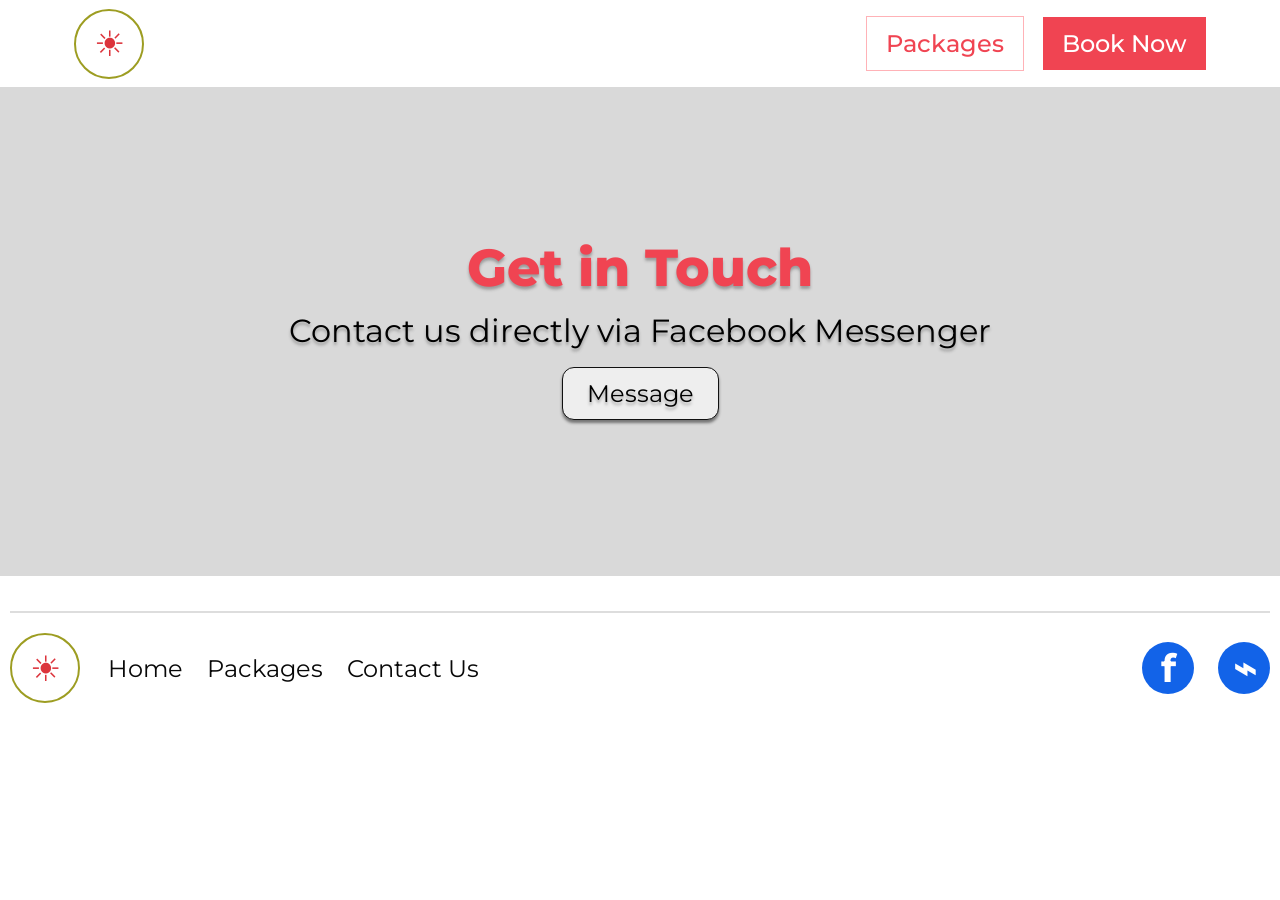
==== contact.html @ cb60f210 "added main pages, html and css" ====
<!DOCTYPE html>
<html lang="en">
<head>
  <meta charset="UTF-8">
  <meta name="viewport" content="width=device-width, initial-scale=1.0">
  <title>Contact Us | Cebu Bohol Happy Tours Adventure</title>
  <link rel="stylesheet" href="styles.css">
</head>
<body class="contact-page">
  <header class="site-header">
    <a class="brand" href="index.html" aria-label="Home"><span class="brand-mark" aria-hidden="true">☀</span></a>
    <nav class="main-nav" aria-label="Main navigation"><a href="packages.html" class="button button-outline">Packages</a><a href="contact.html" class="button button-primary">Book Now</a></nav>
  </header>

  <main>
    <section class="contact-hero">
      <h1>Get in Touch</h1>
      <p>Contact us directly via Facebook Messenger</p>
      <a href="#" class="message-button">Message</a>
    </section>
  </main>

  <footer class="site-footer"><div class="footer-rule"></div><div class="footer-content"><a class="brand" href="index.html"><span class="brand-mark" aria-hidden="true">☀</span></a><nav class="footer-nav"><a href="index.html">Home</a><a href="packages.html">Packages</a><a href="contact.html">Contact Us</a></nav><div class="social-links"><a href="#" aria-label="Facebook">f</a><a href="#" aria-label="Messenger">⌁</a></div></div></footer>
</body>
</html>
---- styles.css ----
@import url('https://fonts.googleapis.com/css2?family=Montserrat:wght@400;500;600;700;800&display=swap');

:root {
  --red: #f04452;
  --yellow: #ffd400;
  --ink: #080808;
  --muted: #d9d9d9;
  --content-width: 610px;
}

* {
  box-sizing: border-box;
}

html {
  scroll-behavior: smooth;
}

body {
  margin: 0;
  color: var(--ink);
  background: #fff;
  font-family: 'Montserrat', Arial, sans-serif;
}

a {
  color: inherit;
  text-decoration: none;
}

.site-header {
  min-height: 41px;
  display: flex;
  align-items: center;
  justify-content: space-between;
  padding: 4px 35px;
  background: #fff;
}

.brand-mark {
  width: 35px;
  height: 35px;
  display: grid;
  place-items: center;
  border: 2px solid #9d9d22;
  border-radius: 50%;
  color: #dc343c;
  font-size: 20px;
}

.main-nav {
  display: flex;
  gap: 9px;
  align-items: center;
}

.button {
  border-radius: 6px;
  display: inline-block;
  padding: 7px 11px;
  font-size: 12px;
  font-weight: 500;
  transition: transform 0.2s ease, box-shadow 0.2s ease;
}

.button:hover {
  transform: translateY(-2px);
  box-shadow: 0 4px 8px #0002;
}

.button-primary {
  color: #fff;
  background: var(--red);
}

.button-outline {
  color: var(--red);
  border: 1px solid #ffb2b7;
  background: #fff;
}

.button-light {
  background: var(--yellow);
  border: 1px solid #111;
  padding: 5px 7px;
  font-size: 11px;
}

.hero {
  height: 332px;
  display: grid;
  place-items: center;
  color: #fff;
  text-align: center;
  background: #d9d9d9;
}

.hero-content {
  margin-top: -5px;
  text-shadow: 0 2px 3px #5558;
}

.hero h1 {
  margin: 0 0 2px;
  font-size: 23px;
  font-weight: 800;
}

.hero p {
  margin: 0 0 9px;
  font-size: 12px;
  font-style: italic;
}

.section {
  max-width: var(--content-width);
  margin: 0 auto;
}

/* Packages page */

.packages-hero {
  height: 192px;
  padding: 64px max(40px, calc((100% - var(--content-width)) / 2));
  color: #fff;
  background: #d9d9d9;
  text-shadow: 0 2px 3px #5558;
}

.packages-hero p {
  margin: 0;
  font-size: 13px;
}

.packages-hero h1 {
  margin: 3px 0 2px;
  font-size: 25px;
  font-weight: 500;
}

.packages-hero p:last-child {
  font-style: italic;
}

.package-list {
  padding-top: 35px;
  padding-bottom: 55px;
}

.package-row {
  display: grid;
  grid-template-columns: 297px 1fr;
  align-items: center;
  gap: 22px;
  min-height: 286px;
  padding: 0 0 40px;
  margin-bottom: 40px;
  border-bottom: 1px solid #888;
}

.package-image {
  height: 203px;
  border-radius: 6px;
  background: #d9d9d9;
}

.package-copy h2 {
  margin: 0;
  color: var(--red);
  font-size: 22px;
  font-weight: 800;
}

.package-copy h3 {
  margin: 3px 0 14px;
  font-size: 20px;
}

.package-copy p {
  max-width: 370px;
  margin: 0 0 17px;
  font-size: 11px;
  line-height: 1.3;
}

.button-check {
  color: #111;
  padding: 5px 11px;
  background: var(--yellow);
  box-shadow: 0 2px 3px #0005;
  font-size: 11px;
}

.package-book {
  margin-left: 13px;
  font-size: 11px;
}

.package-book span {
  font-size: 21px;
  vertical-align: -2px;
}

.custom-itinerary {
  padding: 36px 20px 33px;
  text-align: center;
  background: var(--yellow);
}

.custom-itinerary h2 {
  margin: 0 0 7px;
  font-size: 25px;
}

.custom-itinerary p {
  margin: 0 0 17px;
  font-size: 13px;
}

/* Contact page */

.contact-layout {
  display: grid;
  grid-template-columns: 1fr 1fr;
  gap: 60px;
  padding-top: 60px;
  padding-bottom: 90px;
}

.contact-layout h2 {
  margin-top: 0;
  font-size: 22px;
}

.contact-layout p {
  font-size: 12px;
  line-height: 1.6;
}

.contact-detail {
  font-weight: 600;
}

.contact-form {
  display: grid;
  gap: 7px;
}

.contact-form label {
  margin-top: 5px;
  font-size: 11px;
  font-weight: 600;
}

.contact-form input,
.contact-form textarea {
  width: 100%;
  border: 1px solid #ccc;
  border-radius: 4px;
  padding: 9px;
  font: inherit;
}

.contact-form textarea {
  resize: vertical;
}

.contact-form button {
  border: 0;
  justify-self: start;
  cursor: pointer;
}

.contact-page .site-header {
  min-height: 87px;
  padding: 5px 74px;
}

.contact-page .brand-mark {
  width: 70px;
  height: 70px;
  font-size: 35px;
}

.contact-page .main-nav {
  gap: 19px;
}

.contact-page .main-nav .button {
  border-radius: 0;
  padding: 12px 19px;
  font-size: 24px;
}

.contact-hero {
  height: 489px;
  display: flex;
  flex-direction: column;
  align-items: center;
  justify-content: center;
  color: #000;
  background: #d9d9d9;
  text-align: center;
  text-shadow: 0 3px 3px #5557;
}

.contact-hero h1 {
  margin: -8px 0 12px;
  color: var(--red);
  font-size: 52px;
  font-weight: 800;
}

.contact-hero p {
  margin: 0 0 17px;
  font-size: 32px;
}

.message-button {
  padding: 11px 24px;
  border: 1px solid #111;
  border-radius: 12px;
  background: #eee;
  box-shadow: 0 3px 3px #0007;
  font-size: 24px;
}

.contact-page .site-footer {
  max-width: 1260px;
  padding-top: 35px;
}

.contact-page .footer-content {
  gap: 28px;
  padding-top: 20px;
}

.contact-page .footer-nav {
  gap: 24px;
  font-size: 24px;
}

.contact-page .social-links {
  gap: 24px;
}

.contact-page .social-links a {
  width: 52px;
  height: 52px;
  font-size: 39px;
}

/* Package detail pages */

.detail-hero {
  min-height: 192px;
  display: flex;
  flex-direction: column;
  align-items: flex-end;
  justify-content: center;
  padding: 35px max(40px, calc((100% - var(--content-width)) / 2));
  color: #fff;
  background: #d9d9d9;
  text-align: right;
  text-shadow: 0 2px 3px #5558;
}

.detail-hero p {
  margin: 0;
  color: var(--red);
  font-size: 22px;
  font-weight: 800;
}

.detail-hero h1 {
  margin: 2px 0 9px;
  color: #111;
  font-size: 20px;
}

.detail-hero span {
  font-size: 10px;
}

.itinerary {
  padding: 30px 0 40px;
}

.detail-section-title {
  margin: 0 0 18px;
  color: var(--red);
  font-size: 18px;
}

.day-block {
  padding: 0 0 22px;
  margin-bottom: 22px;
  border-bottom: 1px solid #ccc;
}

.day-block h3 {
  margin: 0;
  padding: 12px 14px;
  background: var(--yellow);
  font-size: 15px;
}

.day-block .pickup {
  margin: 10px 4px 8px;
  font-size: 10px;
  font-style: italic;
}

.day-block ul {
  display: grid;
  grid-template-columns: repeat(3, minmax(0, 1fr));
  gap: 8px;
  margin: 0;
  padding: 0;
  list-style: none;
}

.day-block li {
  position: relative;
  min-height: 158px;
  padding: 74px 7px 47px;
  overflow: hidden;
  border: 1px solid #ddd;
  border-radius: 4px;
  color: var(--red);
  background: linear-gradient(#d9d9d9 0 54%, #fff 54%);
  font-size: 9px;
  font-weight: 700;
  line-height: 1.1;
}

.day-block li::after {
  position: absolute;
  right: 7px;
  bottom: 7px;
  left: 7px;
  color: #111;
  content: "Explore Cebu and Bohol with our curated adventure tours, designed to showcase the beauty and culture of the islands.\A\ASee more\A\A✓ Included";
  white-space: pre-line;
  font-size: 6px;
  font-weight: 400;
  line-height: 1.05;
}

.day-block li:has(em)::before {
  position: absolute;
  top: 5px;
  left: 5px;
  padding: 2px 4px;
  border-radius: 3px;
  color: #111;
  content: "Optional Experience";
  background: var(--yellow);
  font-size: 5px;
  font-weight: 700;
}

.day-block li:has(em)::after {
  content: "Explore Cebu and Bohol with our curated adventure tours, designed to showcase the beauty and culture of the islands.\A\ASee more\A\A+ Additional Cost Applies";
  color: var(--red);
}

.day-block em {
  display: none;
}

.inclusions {
  padding: 31px 20px 36px;
  background: var(--yellow);
  text-align: center;
}

.small-kicker {
  margin: 0 0 4px;
  font-size: 10px;
}

.inclusions h2 {
  margin: 0 0 25px;
  font-size: 20px;
}

.inclusion-grid {
  max-width: var(--content-width);
  display: grid;
  grid-template-columns: repeat(3, 1fr);
  gap: 28px;
  margin: auto;
}

.inclusion-grid strong {
  color: var(--red);
  font-size: 28px;
}

.inclusion-grid h3 {
  margin: 4px 0;
  font-size: 11px;
}

.inclusion-grid p,
.inclusions > p {
  margin: 0;
  font-size: 9px;
  line-height: 1.4;
}

.exclusion-heading {
  margin: 27px 0 3px;
  color: var(--red);
  font-size: 14px;
  font-style: italic;
}

.addons {
  padding-top: 38px;
  padding-bottom: 35px;
}

.addons h2 {
  margin: 0 0 7px;
  color: var(--red);
  font-size: 18px;
}

.addons > p {
  margin: 0 0 12px;
  font-size: 11px;
}

.addon-list article {
  display: grid;
  grid-template-columns: 140px 1fr;
  align-items: center;
  gap: 16px;
  min-height: 105px;
  padding: 12px 0;
  border-top: 1px solid #aaa;
}

.addon-image {
  height: 90px;
  border-radius: 4px;
  background: #d9d9d9;
}

.addon-list h3 {
  margin: 0 0 2px;
  color: var(--red);
  font-size: 12px;
}

.addon-list b,
.addon-list p {
  font-size: 10px;
  font-style: italic;
}

.addon-list p {
  margin: 1px 0 6px;
}

.addon-list .button-check {
  display: block;
  width: max-content;
  padding: 3px 6px;
  font-size: 8px;
}

.important-notes {
  display: grid;
  grid-template-columns: 1fr 1fr;
  margin-bottom: 35px;
  border-radius: 5px;
  overflow: hidden;
}

.important-notes > div:first-child {
  padding: 25px 20px;
  background: var(--yellow);
}

.important-notes h2 {
  margin: 0 0 20px;
  color: var(--red);
  font-size: 16px;
  text-transform: uppercase;
}

.important-notes p {
  font-size: 10px;
  line-height: 1.5;
}

.note-image {
  min-height: 190px;
  background: #d9d9d9;
}

/* Homepage features */

.features {
  display: grid;
  grid-template-columns: repeat(3, 1fr);
  gap: 47px;
  padding: 41px 0 87px;
}

.feature-card {
  min-height: 172px;
  padding: 10px 16px 9px;
  border-radius: 6px;
  background: var(--yellow);
  text-align: center;
}

.feature-icon {
  color: #ff4a70;
  font-size: 31px;
  line-height: 30px;
}

.feature-card h2 {
  margin: 5px 0;
  font-size: 12px;
}

.feature-card p {
  min-height: 57px;
  margin: 0 0 8px;
  font-size: 10px;
  line-height: 12px;
}

.gallery {
  padding-bottom: 126px;
}

.eyebrow {
  margin: 0 0 8px;
  font-size: 11px;
}

.section-title {
  margin: 0 0 14px;
  font-size: 21px;
  font-weight: 800;
}

.section-intro {
  margin: 0 0 24px;
  font-size: 11px;
}

.section-rule,
.footer-rule {
  height: 2px;
  background: #ddd;
}

.gallery-grid {
  display: grid;
  grid-template-columns: repeat(3, 1fr);
  gap: 10px 15px;
  padding-top: 22px;
}

.photo-placeholder {
  height: 135px;
  border-radius: 5px;
  background: var(--muted);
}

/* Testimonials */

.testimonials {
  padding-bottom: 102px;
  text-align: center;
}

.testimonials .section-title {
  margin-bottom: 65px;
}

.testimonial-content {
  display: grid;
  grid-template-columns: 30px 1fr 30px;
  align-items: center;
  gap: 15px;
}

.testimonial-content blockquote {
  margin: 0 0 12px;
  font-size: 11px;
}

.testimonial-name {
  margin: 0;
  font-size: 11px;
  font-weight: 700;
}

.testimonial-arrow {
  color: var(--yellow);
  font-size: 45px;
  line-height: 1;
}

.testimonial-dots {
  display: flex;
  justify-content: center;
  gap: 10px;
  margin-top: 11px;
}

.testimonial-dots span {
  width: 4px;
  height: 4px;
  border-radius: 50%;
  background: var(--yellow);
}

/* Homepage call-to-action */

.cta {
  padding: 84px 20px 87px;
  background: var(--yellow);
  text-align: center;
}

.cta h2 {
  margin: 0 0 19px;
  font-size: 18px;
}

.cta-actions {
  display: flex;
  justify-content: center;
  align-items: center;
  gap: 8px;
  font-size: 11px;
}

.text-link span {
  font-size: 17px;
  vertical-align: -1px;
}

/* Footer */

.site-footer {
  max-width: var(--content-width);
  margin: 0 auto;
  padding: 52px 0 24px;
}

.footer-content {
  display: flex;
  align-items: center;
  gap: 17px;
  padding-top: 22px;
}

.footer-nav {
  display: flex;
  gap: 12px;
  font-size: 10px;
}

.social-links {
  display: flex;
  gap: 11px;
  margin-left: auto;
}

.social-links a {
  width: 25px;
  height: 25px;
  display: grid;
  place-items: center;
  border-radius: 50%;
  color: #fff;
  background: #1263e8;
  font-size: 19px;
  font-weight: 700;
}

/* Responsive design */

@media (max-width: 700px) {
  :root {
    --content-width: auto;
  }

  .site-header {
    padding: 6px 20px;
  }

  .contact-page .site-header {
    min-height: 60px;
    padding: 5px 20px;
  }

  .contact-page .brand-mark {
    width: 45px;
    height: 45px;
    font-size: 24px;
  }

  .contact-page .main-nav {
    gap: 7px;
  }

  .contact-page .main-nav .button {
    padding: 8px 9px;
    font-size: 13px;
  }

  .section,
  .site-footer {
    width: auto;
    margin-left: 20px;
    margin-right: 20px;
  }

  .hero {
    height: 300px;
  }

  .contact-hero {
    height: 400px;
    padding: 20px;
  }

  .contact-hero h1 {
    font-size: 36px;
  }

  .contact-hero p {
    font-size: 18px;
  }

  .message-button {
    font-size: 18px;
  }

  .features {
    grid-template-columns: 1fr;
    gap: 16px;
    padding: 30px 0 60px;
  }

  .feature-card {
    max-width: 360px;
    width: 100%;
    margin: auto;
  }

  .gallery {
    padding-bottom: 80px;
  }

  .packages-hero {
    height: 180px;
    padding: 58px 20px;
  }

  .package-list,
  .contact-layout {
    padding-top: 35px;
  }

  .package-row {
    grid-template-columns: 1fr;
    gap: 22px;
    min-height: 0;
    padding-bottom: 30px;
    margin-bottom: 30px;
  }

  .package-image {
    height: 190px;
  }

  .package-copy h2 {
    font-size: 20px;
  }

  .package-copy h3 {
    font-size: 18px;
  }

  .gallery-grid {
    grid-template-columns: repeat(2, 1fr);
  }

  .photo-placeholder {
    height: 135px;
  }

  .testimonials {
    padding-bottom: 75px;
  }

  .testimonials .section-title {
    margin-bottom: 45px;
  }

  .cta {
    padding: 60px 20px;
  }

  .cta h2 {
    font-size: 16px;
  }

  .footer-content {
    flex-wrap: wrap;
  }

  .contact-page .footer-nav {
    gap: 12px;
    font-size: 14px;
  }

  .contact-page .social-links a {
    width: 38px;
    height: 38px;
    font-size: 28px;
  }

  .social-links {
    width: 100%;
    margin-left: 0;
  }

  .detail-hero {
    min-height: 180px;
    align-items: center;
    padding: 32px 20px;
    text-align: center;
  }

  .detail-hero p {
    font-size: 20px;
  }

  .day-block ul {
    grid-template-columns: repeat(3, minmax(0, 1fr));
    gap: 7px;
  }

  .day-block li {
    min-height: 145px;
    padding: 64px 5px 43px;
    font-size: 8px;
  }

  .day-block li::after {
    right: 5px;
    bottom: 6px;
    left: 5px;
    font-size: 5px;
  }

  .inclusion-grid {
    grid-template-columns: 1fr;
    gap: 18px;
  }

  .addon-list article {
    grid-template-columns: 140px 1fr;
  }

  .important-notes {
    grid-template-columns: 1fr;
  }
}
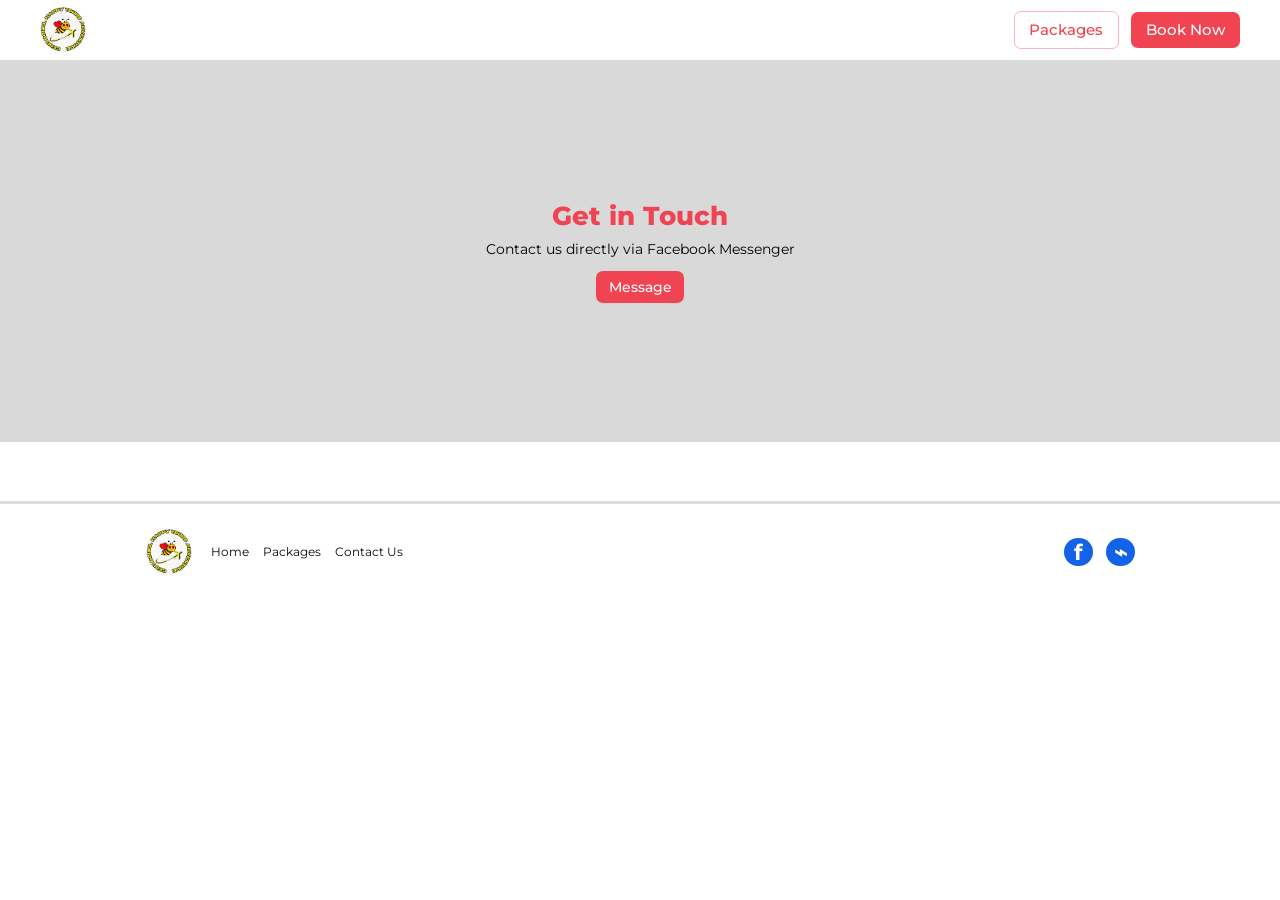
==== commit 56b79678: "clean up html and css" ====
--- a/contact.html
+++ b/contact.html
@@ -1,25 +1,46 @@
 <!DOCTYPE html>
 <html lang="en">
-<head>
-  <meta charset="UTF-8">
-  <meta name="viewport" content="width=device-width, initial-scale=1.0">
-  <title>Contact Us | Cebu Bohol Happy Tours Adventure</title>
-  <link rel="stylesheet" href="styles.css">
-</head>
-<body class="contact-page">
-  <header class="site-header">
-    <a class="brand" href="index.html" aria-label="Home"><span class="brand-mark" aria-hidden="true">☀</span></a>
-    <nav class="main-nav" aria-label="Main navigation"><a href="packages.html" class="button button-outline">Packages</a><a href="contact.html" class="button button-primary">Book Now</a></nav>
-  </header>
+  <head>
+    <meta charset="UTF-8">
+    <meta name="viewport" content="width=device-width, initial-scale=1.0">
+    <title>Contact Us | Cebu Bohol Happy Tours Adventure</title>
+    <link rel="stylesheet" href="styles.css">
+  </head>
+  <body class="contact-page">
+    <header class="site-header">
+      <a class="brand" href="index.html" aria-label="Home">
+        <img class="brand-mark" src="photos/cebu-bohol-icon.jpg" alt="" aria-hidden="true">
+      </a>
+      <nav class="main-nav" aria-label="Main navigation">
+        <a href="packages.html" class="button button-outline">Packages</a>
+        <a href="contact.html" class="button button-primary">Book Now</a>
+      </nav>
+    </header>
 
-  <main>
-    <section class="contact-hero">
-      <h1>Get in Touch</h1>
-      <p>Contact us directly via Facebook Messenger</p>
-      <a href="#" class="message-button">Message</a>
-    </section>
-  </main>
+    <main>
+      <section class="contact-hero">
+        <h1>Get in Touch</h1>
+        <p>Contact us directly via Facebook Messenger</p>
+        <a href="https://www.facebook.com/cebuboholhappytoursadventure" class="message-button" target="_blank" rel="noopener noreferrer">Message</a>
+      </section>
+    </main>
 
-  <footer class="site-footer"><div class="footer-rule"></div><div class="footer-content"><a class="brand" href="index.html"><span class="brand-mark" aria-hidden="true">☀</span></a><nav class="footer-nav"><a href="index.html">Home</a><a href="packages.html">Packages</a><a href="contact.html">Contact Us</a></nav><div class="social-links"><a href="#" aria-label="Facebook">f</a><a href="#" aria-label="Messenger">⌁</a></div></div></footer>
-</body>
+    <footer class="site-footer">
+      <div class="footer-rule"></div>
+      <div class="footer-content">
+        <a class="brand" href="index.html">
+          <img class="brand-mark" src="photos/cebu-bohol-icon.jpg" alt="" aria-hidden="true">
+        </a>
+        <nav class="footer-nav">
+          <a href="index.html">Home</a>
+          <a href="packages.html">Packages</a>
+          <a href="contact.html">Contact Us</a>
+        </nav>
+        <div class="social-links">
+          <a href="#" aria-label="Facebook">f</a>
+          <a href="#" aria-label="Messenger">⌁</a>
+        </div>
+      </div>
+    </footer>
+  </body>
 </html>
--- a/styles.css
+++ b/styles.css
@@ -612,6 +612,9 @@
 }
 
 .feature-card {
+  display: flex;
+  flex-direction: column;
+  align-items: center;
   min-height: 172px;
   padding: 10px 16px 9px;
   border-radius: 6px;
@@ -626,15 +629,24 @@
 }
 
 .feature-card h2 {
+  display: flex;
+  align-items: center;
+  justify-content: center;
+  min-height: 29px;
   margin: 5px 0;
   font-size: 12px;
 }
 
 .feature-card p {
+  flex: 1;
   min-height: 57px;
   margin: 0 0 8px;
   font-size: 10px;
   line-height: 12px;
+}
+
+.feature-card .button {
+  margin-top: auto;
 }
 
 .gallery {
@@ -980,4 +992,1500 @@
   .important-notes {
     grid-template-columns: 1fr;
   }
-}+}
+
+/* Refined package presentation */
+.detail-page {
+  --content-width: 860px;
+  background: #fffaf0;
+}
+
+.detail-page .site-header {
+  min-height: 72px;
+  padding: 12px max(24px, calc((100% - 1120px) / 2));
+  border-bottom: 1px solid #f0e6d5;
+}
+
+.detail-page .brand-mark {
+  width: 44px;
+  height: 44px;
+  border-width: 3px;
+  background: #fffdf7;
+  font-size: 24px;
+}
+
+.detail-page .main-nav {
+  gap: 12px;
+}
+
+.detail-page .button {
+  padding: 10px 16px;
+  border-radius: 999px;
+  font-size: 11px;
+  font-weight: 700;
+}
+
+.detail-hero {
+  min-height: 290px;
+  align-items: center;
+  padding: 56px 24px;
+  background: linear-gradient(120deg, #162d35, #287c78 52%, #f4b33d);
+  text-align: center;
+  text-shadow: 0 2px 8px #07191dcc;
+}
+
+.detail-hero p {
+  margin-bottom: 8px;
+  color: #ffe06b;
+  font-size: clamp(16px, 2vw, 24px);
+  letter-spacing: .08em;
+  text-transform: uppercase;
+}
+
+.detail-hero h1 {
+  margin: 0 0 14px;
+  color: #fff;
+  font-size: clamp(34px, 5vw, 58px);
+  line-height: 1;
+}
+
+.detail-hero span {
+  max-width: 560px;
+  font-size: 14px;
+  line-height: 1.6;
+}
+
+.itinerary {
+  padding: 64px 0 70px;
+}
+
+.detail-section-title,
+.addons h2 {
+  margin-bottom: 26px;
+  color: #163d42;
+  font-size: 28px;
+  letter-spacing: -.03em;
+}
+
+.day-block {
+  padding: 0 0 28px;
+  margin-bottom: 28px;
+  border-bottom: 1px solid #eadfce;
+}
+
+.day-block h3 {
+  padding: 15px 18px;
+  border-left: 5px solid var(--red);
+  border-radius: 0 8px 8px 0;
+  color: #163d42;
+  background: #ffe37a;
+  font-size: 17px;
+}
+
+.day-block .pickup {
+  margin: 12px 4px;
+  color: #7a6d5b;
+  font-size: 11px;
+}
+
+.day-block ul {
+  grid-template-columns: repeat(auto-fit, minmax(190px, 1fr));
+  gap: 12px;
+}
+
+.day-block li {
+  min-height: 96px;
+  padding: 20px 16px;
+  border: 1px solid #eadfce;
+  border-radius: 10px;
+  color: #21454a;
+  background: #fff;
+  box-shadow: 0 5px 16px #513b1a0d;
+  font-size: 12px;
+  line-height: 1.45;
+  transition: transform .2s ease, box-shadow .2s ease;
+}
+
+.day-block li:hover {
+  transform: translateY(-3px);
+  box-shadow: 0 10px 20px #513b1a18;
+}
+
+.day-block li::after {
+  content: none;
+}
+
+.day-block li:has(em)::before {
+  top: 9px;
+  right: 9px;
+  left: auto;
+  padding: 4px 7px;
+  color: #5c4300;
+  background: #ffe37a;
+  font-size: 8px;
+}
+
+.inclusions {
+  padding: 64px 24px 60px;
+  background: #ffe37a;
+}
+
+.inclusions h2 {
+  margin-bottom: 30px;
+  color: #163d42;
+  font-size: 32px;
+}
+
+.inclusion-grid {
+  max-width: 860px;
+  gap: 18px;
+}
+
+.inclusion-grid > div {
+  padding: 24px 18px;
+  border: 1px solid #e5c84f;
+  border-radius: 12px;
+  background: #fff8d7;
+}
+
+.inclusion-grid strong {
+  color: var(--red);
+  font-size: 30px;
+}
+
+.inclusion-grid h3 {
+  color: #163d42;
+  font-size: 13px;
+}
+
+.inclusion-grid p,
+.inclusions > p {
+  font-size: 11px;
+  line-height: 1.5;
+}
+
+.exclusion-heading {
+  margin-top: 32px;
+}
+
+.addons {
+  padding: 68px 0 54px;
+}
+
+.addons > p {
+  color: #7a6d5b;
+  font-size: 12px;
+}
+
+.addon-list {
+  display: grid;
+  grid-template-columns: repeat(3, 1fr);
+  gap: 16px;
+}
+
+.addon-list article {
+  display: block;
+  min-height: 0;
+  padding: 0 0 18px;
+  overflow: hidden;
+  border: 1px solid #eadfce;
+  border-radius: 12px;
+  background: #fff;
+  box-shadow: 0 5px 16px #513b1a0d;
+}
+
+.addon-image,
+.note-image {
+  height: 120px;
+  background: linear-gradient(135deg, #c5e0d6, #79b4a5 48%, #e9ae4e);
+}
+
+.addon-list article > div:last-child {
+  padding: 18px 16px 0;
+}
+
+.addon-list h3 {
+  margin-bottom: 6px;
+  color: #163d42;
+  font-size: 15px;
+}
+
+.addon-list b,
+.addon-list p {
+  font-size: 11px;
+}
+
+.addon-list .button-check {
+  margin-top: 12px;
+  padding: 7px 11px;
+  font-size: 10px;
+}
+
+.important-notes {
+  margin-bottom: 60px;
+  border-radius: 12px;
+  box-shadow: 0 5px 16px #513b1a0d;
+}
+
+.important-notes > div:first-child {
+  padding: 30px;
+}
+
+.important-notes h2 {
+  font-size: 20px;
+}
+
+.important-notes p {
+  font-size: 11px;
+  line-height: 1.6;
+}
+
+.note-image {
+  min-height: 220px;
+  height: auto;
+}
+
+@media (max-width: 700px) {
+  .detail-page .site-header {
+    min-height: 64px;
+    padding: 10px 20px;
+  }
+
+  .detail-page .brand-mark {
+    width: 38px;
+    height: 38px;
+    font-size: 20px;
+  }
+
+  .detail-page .button {
+    padding: 8px 11px;
+  }
+
+  .detail-hero {
+    min-height: 245px;
+  }
+
+  .itinerary,
+  .addons {
+    padding-top: 44px;
+    padding-bottom: 44px;
+  }
+
+  .day-block ul {
+    grid-template-columns: 1fr;
+  }
+
+  .day-block li {
+    min-height: 0;
+  }
+
+  .addon-list {
+    grid-template-columns: 1fr;
+  }
+}
+
+/* Package detail wireframe layout */
+.detail-page {
+  --content-width: 1290px;
+  background: #fff;
+}
+
+.detail-page .site-header {
+  min-height: 86px;
+  padding: 10px max(24px, calc((100% - var(--content-width)) / 2));
+  border-bottom: 1px solid #ddd;
+}
+
+.detail-page .brand-mark {
+  width: 58px;
+  height: 58px;
+  font-size: 30px;
+}
+
+.detail-page .main-nav {
+  gap: 14px;
+}
+
+.detail-page .button {
+  padding: 9px 15px;
+  border-radius: 0;
+  font-size: 12px;
+}
+
+.detail-hero {
+  min-height: 455px;
+  align-items: flex-end;
+  padding: 80px max(24px, calc((100% - var(--content-width)) / 2));
+  background: #d9d9d9;
+  text-align: right;
+  text-shadow: none;
+}
+
+.detail-hero p {
+  color: var(--red);
+  font-size: 28px;
+}
+
+.detail-hero h1 {
+  margin: 0 0 16px;
+  color: #111;
+  font-size: 24px;
+}
+
+.detail-hero span {
+  max-width: 600px;
+  color: #111;
+  font-size: 12px;
+  line-height: 1.5;
+}
+
+.itinerary {
+  padding: 76px 0 74px;
+}
+
+.detail-section-title {
+  margin-bottom: 30px;
+  color: var(--red);
+  font-size: 24px;
+}
+
+.day-block {
+  padding-bottom: 34px;
+  margin-bottom: 30px;
+  border-bottom: 1px solid #e5e5e5;
+}
+
+.day-block h3 {
+  padding: 21px 26px;
+  border: 0;
+  border-radius: 0;
+  color: #111;
+  background: var(--yellow);
+  font-size: 20px;
+}
+
+.day-block .pickup {
+  margin: 14px 8px 14px;
+  color: #111;
+  font-size: 12px;
+}
+
+.day-block ul {
+  grid-template-columns: repeat(3, minmax(0, 1fr));
+  gap: 14px;
+}
+
+.day-block li {
+  min-height: 560px;
+  padding: 270px 18px 82px;
+  border: 1px solid #ddd;
+  border-radius: 6px;
+  color: var(--red);
+  background: linear-gradient(#d9d9d9 0 45%, #fff 45%);
+  font-size: 14px;
+  line-height: 1.15;
+}
+
+.day-block li::after {
+  right: 18px;
+  bottom: 20px;
+  left: 18px;
+  color: #111;
+  font-size: 9px;
+  line-height: 1.25;
+}
+
+.day-block li:has(em)::before {
+  top: 10px;
+  left: 10px;
+  padding: 4px 7px;
+  font-size: 7px;
+}
+
+.inclusions {
+  padding: 66px 24px 72px;
+}
+
+.inclusions h2 {
+  margin-bottom: 38px;
+  font-size: 28px;
+}
+
+.inclusion-grid {
+  max-width: 560px;
+  grid-template-columns: 1fr;
+  gap: 40px;
+}
+
+.inclusion-grid > div {
+  padding: 0;
+  border: 0;
+  background: transparent;
+}
+
+.inclusion-grid strong {
+  font-size: 48px;
+}
+
+.inclusion-grid h3 {
+  margin: 8px 0;
+  font-size: 18px;
+}
+
+.inclusion-grid p,
+.inclusions > p {
+  font-size: 12px;
+}
+
+.exclusion-heading {
+  margin-top: 52px;
+  font-size: 18px;
+}
+
+.addons {
+  padding: 72px 0 64px;
+}
+
+.addons h2 {
+  margin-bottom: 12px;
+  color: var(--red);
+  font-size: 24px;
+}
+
+.addons > p {
+  margin-bottom: 18px;
+  color: #111;
+  font-size: 13px;
+}
+
+.addon-list {
+  grid-template-columns: 1fr;
+  gap: 0;
+}
+
+.addon-list article {
+  grid-template-columns: 320px 1fr;
+  min-height: 190px;
+  padding: 18px 0;
+  border: 0;
+  border-top: 1px solid #aaa;
+  border-radius: 0;
+  box-shadow: none;
+}
+
+.addon-image,
+.note-image {
+  height: 190px;
+  border-radius: 5px;
+  background: #d9d9d9;
+}
+
+.addon-list article > div:last-child {
+  padding: 0 0 0 28px;
+}
+
+.addon-list h3 {
+  margin-bottom: 6px;
+  color: var(--red);
+  font-size: 17px;
+}
+
+.addon-list b,
+.addon-list p {
+  font-size: 13px;
+}
+
+.addon-list .button-check {
+  margin-top: 12px;
+  padding: 7px 11px;
+  border-radius: 4px;
+  font-size: 10px;
+}
+
+.important-notes {
+  margin-bottom: 54px;
+  border-radius: 5px;
+  box-shadow: none;
+}
+
+.important-notes > div:first-child {
+  padding: 36px 28px;
+}
+
+.important-notes h2 {
+  margin-bottom: 26px;
+  font-size: 20px;
+}
+
+.important-notes p {
+  font-size: 13px;
+  line-height: 1.5;
+}
+
+.note-image {
+  min-height: 300px;
+}
+
+@media (max-width: 700px) {
+  .detail-page {
+    --content-width: auto;
+  }
+
+  .detail-page .site-header {
+    min-height: 64px;
+    padding: 8px 20px;
+  }
+
+  .detail-page .brand-mark {
+    width: 38px;
+    height: 38px;
+    font-size: 20px;
+  }
+
+  .detail-page .button {
+    padding: 8px 11px;
+  }
+
+  .detail-hero {
+    min-height: 245px;
+    align-items: center;
+    padding: 40px 20px;
+    text-align: center;
+  }
+
+  .detail-hero p {
+    font-size: 20px;
+  }
+
+  .detail-hero h1 {
+    font-size: 20px;
+  }
+
+  .itinerary,
+  .addons {
+    padding: 44px 20px;
+  }
+
+  .detail-section-title {
+    font-size: 20px;
+  }
+
+  .day-block ul {
+    grid-template-columns: repeat(3, minmax(0, 1fr));
+    gap: 7px;
+  }
+
+  .day-block li {
+    min-height: 145px;
+    padding: 64px 5px 43px;
+    font-size: 8px;
+  }
+
+  .day-block li::after {
+    right: 5px;
+    bottom: 6px;
+    left: 5px;
+    font-size: 5px;
+  }
+
+  .addon-list article {
+    grid-template-columns: 140px 1fr;
+    min-height: 125px;
+  }
+
+  .addon-image,
+  .note-image {
+    height: 110px;
+  }
+
+  .addon-list article > div:last-child {
+    padding-left: 12px;
+  }
+
+  .addon-list h3 {
+    font-size: 12px;
+  }
+
+  .addon-list b,
+  .addon-list p {
+    font-size: 10px;
+  }
+
+  .important-notes {
+    margin-right: 20px;
+    margin-left: 20px;
+  }
+
+  .important-notes > div:first-child {
+    padding: 25px 20px;
+  }
+
+  .important-notes p {
+    font-size: 10px;
+  }
+}
+
+/* Keep package pages consistent with index.html */
+.detail-page {
+  --content-width: 610px;
+  background: #fff;
+}
+
+.detail-page .site-header {
+  min-height: 41px;
+  padding: 4px 35px;
+  border-bottom: 0;
+}
+
+.detail-page .brand-mark {
+  width: 35px;
+  height: 35px;
+  border-width: 2px;
+  background: transparent;
+  font-size: 20px;
+}
+
+.detail-page .main-nav {
+  gap: 9px;
+}
+
+.detail-page .button {
+  padding: 7px 11px;
+  border-radius: 6px;
+  font-size: 12px;
+  font-weight: 500;
+}
+
+/* Wider package content with a slightly larger desktop presentation */
+.packages-page {
+  --content-width: 860px;
+}
+
+@media (min-width: 701px) {
+  .packages-page,
+  .detail-page {
+    zoom: 1.15;
+  }
+
+  .detail-page {
+    --content-width: 1120px;
+  }
+}
+
+.detail-hero {
+  min-height: 332px;
+  padding: 35px max(40px, calc((100% - var(--content-width)) / 2));
+}
+
+.detail-hero p {
+  font-size: 22px;
+}
+
+.detail-hero h1 {
+  font-size: 20px;
+}
+
+.detail-hero span {
+  font-size: 10px;
+}
+
+@media (max-width: 700px) {
+  .detail-page .site-header {
+    min-height: 41px;
+    padding: 6px 20px;
+  }
+
+  .detail-page .brand-mark {
+    width: 35px;
+    height: 35px;
+    font-size: 20px;
+  }
+
+  .detail-page .button {
+    padding: 7px 11px;
+  }
+
+@media (min-width: 701px) {
+  .detail-page {
+    --content-width: 1120px;
+  }
+}
+
+  .detail-hero {
+    min-height: 300px;
+    padding: 32px 20px;
+  }
+
+  .itinerary,
+  .addons {
+    padding-right: 0;
+    padding-left: 0;
+  }
+}
+
+/* Keep the package listing aligned with index.html */
+.packages-page {
+  background: #fff;
+}
+
+.packages-page .site-header {
+  min-height: 41px;
+  padding: 4px 35px;
+  border-bottom: 0;
+}
+
+.packages-page .brand-mark {
+  width: 35px;
+  height: 35px;
+  border-width: 2px;
+  background: transparent;
+  font-size: 20px;
+}
+
+.packages-page .main-nav {
+  gap: 9px;
+}
+
+.packages-page .button {
+  padding: 7px 11px;
+  border-radius: 6px;
+  font-size: 12px;
+  font-weight: 500;
+}
+
+.packages-page .packages-hero {
+  height: 192px;
+  padding: 64px max(40px, calc((100% - var(--content-width)) / 2));
+  color: #fff;
+  background: #d9d9d9;
+  text-shadow: 0 2px 3px #5558;
+}
+
+.packages-page .packages-hero p {
+  margin: 0;
+  font-size: 13px;
+}
+
+.packages-page .packages-hero h1 {
+  margin: 3px 0 2px;
+  color: #fff;
+  font-size: 25px;
+  font-weight: 500;
+}
+
+.packages-page .packages-hero p:last-child {
+  color: #fff;
+  font-style: italic;
+}
+
+.packages-page .package-list {
+  max-width: var(--content-width);
+  padding-top: 35px;
+  padding-bottom: 55px;
+}
+
+.packages-page .package-image {
+  background: #d9d9d9;
+  box-shadow: none;
+}
+
+.packages-page .package-copy h2 {
+  color: var(--red);
+  font-size: 22px;
+}
+
+.packages-page .package-copy h3 {
+  color: #111;
+  font-size: 20px;
+  letter-spacing: normal;
+  text-transform: none;
+}
+
+.packages-page .package-copy p {
+  color: #111;
+  font-size: 11px;
+  line-height: 1.3;
+}
+
+.packages-page .custom-itinerary {
+  padding: 36px 20px 33px;
+}
+
+@media (max-width: 700px) {
+  .packages-page .site-header {
+    min-height: 41px;
+    padding: 6px 20px;
+  }
+
+  .packages-page .brand-mark {
+    width: 35px;
+    height: 35px;
+    font-size: 20px;
+  }
+
+  .packages-page .button {
+    padding: 7px 11px;
+  }
+
+  .packages-page .packages-hero {
+    height: 180px;
+    padding: 58px 20px;
+  }
+
+  .packages-page .package-list {
+    padding-top: 35px;
+  }
+}
+
+/* Destination card details and expanded view */
+.day-block li {
+  display: flex;
+  flex-direction: column;
+  justify-content: flex-end;
+  padding-bottom: 18px;
+}
+
+.day-block li::after {
+  content: none;
+}
+
+.day-block li.has-optional::before {
+  position: absolute;
+  content: "Optional Experience";
+  top: 10px;
+  right: auto;
+  left: 10px;
+  display: inline-block;
+  width: max-content;
+  padding: 4px 7px;
+  border-radius: 3px;
+  color: #111;
+  background: var(--yellow);
+  font-size: 7px;
+  font-weight: 700;
+  line-height: 1;
+  white-space: nowrap;
+  z-index: 1;
+}
+
+.destination-card-content h4 {
+  margin: 0 0 5px;
+  color: var(--red);
+  font-size: inherit;
+  line-height: 1.15;
+}
+
+.destination-card-content p {
+  margin: 0 0 8px;
+  color: #111;
+  font-size: 9px;
+  font-weight: 400;
+  line-height: 1.25;
+}
+
+.destination-more {
+  width: max-content;
+  padding: 0;
+  border: 0;
+  color: #111;
+  background: transparent;
+  cursor: pointer;
+  font: inherit;
+  font-size: 9px;
+  font-weight: 600;
+  text-decoration: underline;
+}
+
+.destination-modal {
+  position: fixed;
+  z-index: 1000;
+  inset: 0;
+  display: none;
+  place-items: center;
+  padding: 24px;
+}
+
+.destination-modal.is-open {
+  display: grid;
+}
+
+.destination-modal-backdrop {
+  position: absolute;
+  inset: 0;
+  background: #0008;
+}
+
+.destination-modal-panel {
+  position: relative;
+  z-index: 1;
+  width: min(1030px, 100%);
+  max-height: calc(100vh - 48px);
+  overflow: auto;
+  padding: 48px 68px 66px;
+  background: #fff;
+}
+
+.destination-modal-close {
+  position: absolute;
+  top: 0;
+  right: 0;
+  width: 58px;
+  height: 58px;
+  border: 0;
+  color: #111;
+  background: var(--yellow);
+  cursor: pointer;
+  font-size: 42px;
+  line-height: 1;
+}
+
+.destination-modal-panel h2 {
+  margin: 0 0 26px;
+  color: var(--red);
+  font-size: clamp(28px, 4vw, 46px);
+  line-height: 1.1;
+}
+
+.destination-modal-gallery {
+  display: grid;
+  grid-template-columns: 1fr 200px;
+  gap: 34px;
+}
+
+.destination-modal-main-image,
+.destination-modal-thumbnails button {
+  border: 0;
+  border-radius: 10px;
+  background: #d9d9d9;
+}
+
+.destination-modal-main-image {
+  min-height: 430px;
+}
+
+.destination-modal-thumbnails {
+  display: grid;
+  gap: 20px;
+}
+
+.destination-modal-thumbnails button {
+  min-height: 120px;
+  cursor: pointer;
+}
+
+.destination-modal-description {
+  max-width: 780px;
+  margin: 54px 12px 0;
+  font-size: 22px;
+  line-height: 1.35;
+}
+
+@media (max-width: 700px) {
+  .day-block li {
+    padding-bottom: 8px;
+  }
+
+  .destination-card-content p,
+  .destination-more {
+    font-size: 5px;
+  }
+
+  .destination-modal {
+    padding: 12px;
+  }
+
+  .destination-modal-panel {
+    max-height: calc(100vh - 24px);
+    padding: 36px 22px 32px;
+  }
+
+  .destination-modal-close {
+    width: 42px;
+    height: 42px;
+    font-size: 30px;
+  }
+
+  .destination-modal-panel h2 {
+    margin-right: 35px;
+    font-size: 25px;
+  }
+
+  .destination-modal-gallery {
+    grid-template-columns: 1fr;
+    gap: 12px;
+  }
+
+  .destination-modal-main-image {
+    min-height: 220px;
+  }
+
+  .destination-modal-thumbnails {
+    grid-template-columns: repeat(3, 1fr);
+    gap: 8px;
+  }
+
+  .destination-modal-thumbnails button {
+    min-height: 70px;
+  }
+
+  .destination-modal-description {
+    margin: 26px 0 0;
+    font-size: 16px;
+  }
+}
+
+/* Keep contact page consistent with index.html */
+.contact-page {
+  background: #fff;
+}
+
+.contact-page .site-header {
+  min-height: 41px;
+  padding: 4px 35px;
+}
+
+.contact-page .brand-mark {
+  width: 35px;
+  height: 35px;
+  border-width: 2px;
+  font-size: 20px;
+}
+
+.contact-page .main-nav {
+  gap: 9px;
+}
+
+.contact-page .main-nav .button {
+  padding: 7px 11px;
+  border-radius: 6px;
+  font-size: 12px;
+}
+
+.contact-hero {
+  height: 332px;
+  padding: 32px 20px;
+  color: #000;
+  background: #d9d9d9;
+  text-shadow: none;
+}
+
+.contact-hero h1 {
+  margin: 0 0 8px;
+  color: var(--red);
+  font-size: 23px;
+}
+
+.contact-hero p {
+  margin: 0 0 12px;
+  font-size: 12px;
+}
+
+.message-button {
+  padding: 7px 11px;
+  border: 0;
+  border-radius: 6px;
+  color: #fff;
+  background: var(--red);
+  box-shadow: none;
+  font-size: 12px;
+  font-weight: 500;
+}
+
+.contact-page .site-footer {
+  max-width: var(--content-width);
+  padding-top: 52px;
+}
+
+.contact-page .footer-content {
+  gap: 17px;
+  padding-top: 22px;
+}
+
+.contact-page .footer-nav {
+  gap: 12px;
+  font-size: 10px;
+}
+
+.contact-page .social-links {
+  gap: 11px;
+}
+
+.contact-page .social-links a {
+  width: 25px;
+  height: 25px;
+  font-size: 19px;
+}
+
+@media (max-width: 700px) {
+  .contact-page .site-header {
+    min-height: 41px;
+    padding: 6px 20px;
+  }
+
+  .contact-page .brand-mark {
+    width: 35px;
+    height: 35px;
+    font-size: 20px;
+  }
+
+  .contact-page .main-nav {
+    gap: 9px;
+  }
+
+  .contact-page .main-nav .button {
+    padding: 7px 11px;
+    font-size: 12px;
+  }
+
+  .contact-hero {
+    height: 300px;
+  }
+}
+
+/* Shared site logo */
+.brand-mark {
+  display: block;
+  border: 0;
+  border-radius: 50%;
+  object-fit: cover;
+}
+
+/* Package detail grid from the destination wireframe */
+.detail-page {
+  --content-width: 1290px;
+}
+
+.detail-page .site-header {
+  min-height: 86px;
+  padding: 10px max(24px, calc((100% - var(--content-width)) / 2));
+}
+
+.detail-page .brand-mark {
+  width: 58px;
+  height: 58px;
+}
+
+.detail-page .main-nav {
+  gap: 14px;
+}
+
+.detail-page .button {
+  padding: 9px 15px;
+  border-radius: 0;
+  font-size: 12px;
+}
+
+.detail-hero {
+  min-height: 455px;
+  align-items: flex-end;
+  padding: 80px max(24px, calc((100% - var(--content-width)) / 2));
+  background: #d9d9d9;
+  text-align: right;
+  text-shadow: none;
+}
+
+.detail-hero p {
+  font-size: 28px;
+}
+
+.detail-hero h1 {
+  margin: 0 0 16px;
+  font-size: 24px;
+}
+
+.detail-hero span {
+  max-width: 600px;
+  color: #111;
+  font-size: 12px;
+}
+
+.itinerary {
+  padding: 76px 0 74px;
+}
+
+.detail-section-title {
+  margin-bottom: 30px;
+  font-size: 24px;
+}
+
+.day-block {
+  padding-bottom: 34px;
+  margin-bottom: 30px;
+}
+
+.day-block h3 {
+  padding: 21px 26px;
+  border: 0;
+  border-radius: 0;
+  font-size: 20px;
+}
+
+.day-block .pickup {
+  margin: 14px 8px;
+  font-size: 12px;
+}
+
+.day-block ul {
+  grid-template-columns: repeat(3, minmax(0, 1fr));
+  gap: 14px;
+}
+
+.day-block li {
+  min-height: 560px;
+  padding: 270px 18px 18px;
+  font-size: 14px;
+}
+
+.inclusions {
+  padding: 66px 24px 72px;
+}
+
+.inclusion-grid {
+  max-width: 560px;
+  grid-template-columns: 1fr;
+  gap: 40px;
+}
+
+.inclusion-grid > div {
+  padding: 0;
+  border: 0;
+  background: transparent;
+}
+
+.inclusion-grid strong {
+  font-size: 48px;
+}
+
+.inclusion-grid h3 {
+  margin: 8px 0;
+  font-size: 18px;
+}
+
+.exclusion-heading {
+  margin-top: 52px;
+  font-size: 18px;
+}
+
+.addons {
+  padding: 72px 0 64px;
+}
+
+.addon-list {
+  grid-template-columns: 1fr;
+  gap: 0;
+}
+
+.addon-list article {
+  grid-template-columns: 320px 1fr;
+  min-height: 190px;
+  padding: 18px 0;
+  border: 0;
+  border-top: 1px solid #aaa;
+  border-radius: 0;
+  box-shadow: none;
+}
+
+.addon-image,
+.note-image {
+  height: 190px;
+  border-radius: 5px;
+  background: #d9d9d9;
+}
+
+.addon-list article > div:last-child {
+  padding: 0 0 0 28px;
+}
+
+.important-notes {
+  margin-bottom: 54px;
+  border-radius: 5px;
+  box-shadow: none;
+}
+
+.important-notes > div:first-child {
+  padding: 36px 28px;
+}
+
+.note-image {
+  min-height: 300px;
+}
+
+@media (max-width: 700px) {
+  .detail-page {
+    --content-width: auto;
+  }
+
+  .detail-page .site-header {
+    min-height: 41px;
+    padding: 6px 20px;
+  }
+
+  .detail-page .brand-mark {
+    width: 35px;
+    height: 35px;
+  }
+
+  .detail-page .main-nav {
+    gap: 9px;
+  }
+
+  .detail-page .button {
+    padding: 7px 11px;
+    border-radius: 6px;
+  }
+
+  .detail-hero {
+    min-height: 300px;
+    align-items: center;
+    padding: 32px 20px;
+    text-align: center;
+  }
+
+  .detail-hero p {
+    font-size: 20px;
+  }
+
+  .detail-hero h1 {
+    font-size: 20px;
+  }
+
+  .itinerary,
+  .addons {
+    padding-right: 0;
+    padding-left: 0;
+  }
+
+  .day-block li {
+    min-height: 145px;
+    padding: 64px 5px 8px;
+    font-size: 8px;
+  }
+
+  .addon-list article {
+    grid-template-columns: 140px 1fr;
+    min-height: 125px;
+  }
+
+  .addon-image,
+  .note-image {
+    height: 110px;
+  }
+
+  .addon-list article > div:last-child {
+    padding-left: 12px;
+  }
+}
+
+/* Match package page chrome to index.html */
+.detail-page .site-header {
+  min-height: 41px;
+  padding: 4px 35px;
+  border-bottom: 0;
+}
+
+.detail-page .brand-mark {
+  width: 35px;
+  height: 35px;
+}
+
+.detail-page .main-nav {
+  gap: 9px;
+}
+
+.detail-page .button {
+  padding: 7px 11px;
+  border-radius: 6px;
+  font-size: 12px;
+  font-weight: 500;
+}
+
+@media (max-width: 700px) {
+  .detail-page .site-header {
+    min-height: 41px;
+    padding: 6px 20px;
+  }
+
+  .detail-page .brand-mark {
+    width: 35px;
+    height: 35px;
+  }
+
+  .detail-page .button {
+    padding: 7px 11px;
+  }
+}
+
+/* Use the same enlarged desktop scale across the entire site */
+@media (min-width: 701px) {
+  body {
+    zoom: 1.15;
+  }
+}
+
+/* Shared content width for every page */
+:root {
+  --content-width: 860px;
+}
+
+.packages-page,
+.detail-page {
+  --content-width: 860px;
+}
+
+/* Slightly larger shared header */
+.site-header,
+.contact-page .site-header,
+.packages-page .site-header,
+.detail-page .site-header {
+  min-height: 48px;
+  padding: 6px 35px;
+}
+
+.brand-mark,
+.contact-page .brand-mark,
+.packages-page .brand-mark,
+.detail-page .brand-mark {
+  width: 40px;
+  height: 40px;
+  font-size: 22px;
+}
+
+.main-nav,
+.contact-page .main-nav,
+.packages-page .main-nav,
+.detail-page .main-nav {
+  gap: 10px;
+}
+
+.main-nav .button,
+.contact-page .main-nav .button,
+.packages-page .main-nav .button,
+.detail-page .main-nav .button {
+  padding: 8px 13px;
+  font-size: 13px;
+}
+
+@media (max-width: 700px) {
+  .site-header,
+  .contact-page .site-header,
+  .packages-page .site-header,
+  .detail-page .site-header {
+    min-height: 46px;
+    padding: 6px 20px;
+  }
+
+  .brand-mark,
+  .contact-page .brand-mark,
+  .packages-page .brand-mark,
+  .detail-page .brand-mark {
+    width: 38px;
+    height: 38px;
+    font-size: 20px;
+  }
+}
+
+/* Full-width footer divider */
+.footer-rule {
+  width: 100vw;
+  margin-left: calc(50% - 50vw);
+}
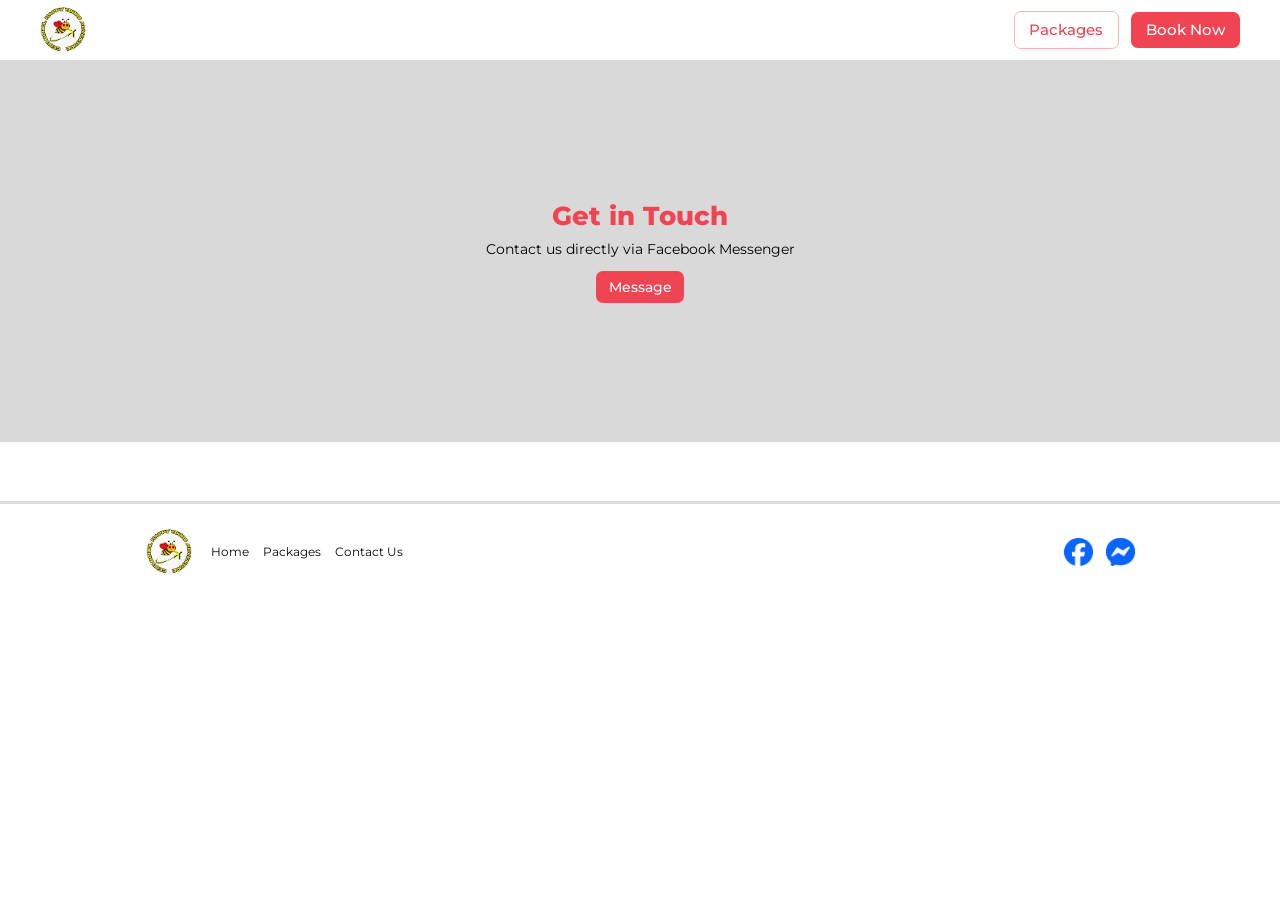
==== commit c8b6605b: "added html and css clean up" ====
--- a/contact.html
+++ b/contact.html
@@ -37,8 +37,8 @@
           <a href="contact.html">Contact Us</a>
         </nav>
         <div class="social-links">
-          <a href="#" aria-label="Facebook">f</a>
-          <a href="#" aria-label="Messenger">⌁</a>
+          <a href="https://www.facebook.com/cebuboholhappytoursadventure" aria-label="Facebook" target="_blank" rel="noopener noreferrer"><img src="assets/facebook-logo.png" alt=""></a>
+          <a href="https://m.me/cebuboholhappytoursadventure" aria-label="Messenger" target="_blank" rel="noopener noreferrer"><img src="assets/messenger-logo.png" alt=""></a>
         </div>
       </div>
     </footer>
--- a/styles.css
+++ b/styles.css
@@ -623,6 +623,10 @@
 }
 
 .feature-icon {
+  width: 30px;
+  height: 30px;
+  display: block;
+  object-fit: contain;
   color: #ff4a70;
   font-size: 31px;
   line-height: 30px;
@@ -800,6 +804,18 @@
   background: #1263e8;
   font-size: 19px;
   font-weight: 700;
+}
+
+.social-links img {
+  width: 100%;
+  height: 100%;
+  display: block;
+  border-radius: 0;
+  object-fit: contain;
+}
+
+.social-links a:has(img) {
+  background: transparent;
 }
 
 /* Responsive design */
@@ -2489,3 +2505,14 @@
   width: 100vw;
   margin-left: calc(50% - 50vw);
 }
+
+/* Use the shared site yellow consistently */
+.inclusions,
+.custom-itinerary,
+.cta,
+.button-light,
+.day-block h3,
+.day-block li.has-optional::before,
+.destination-modal-close {
+  background: var(--yellow);
+}
